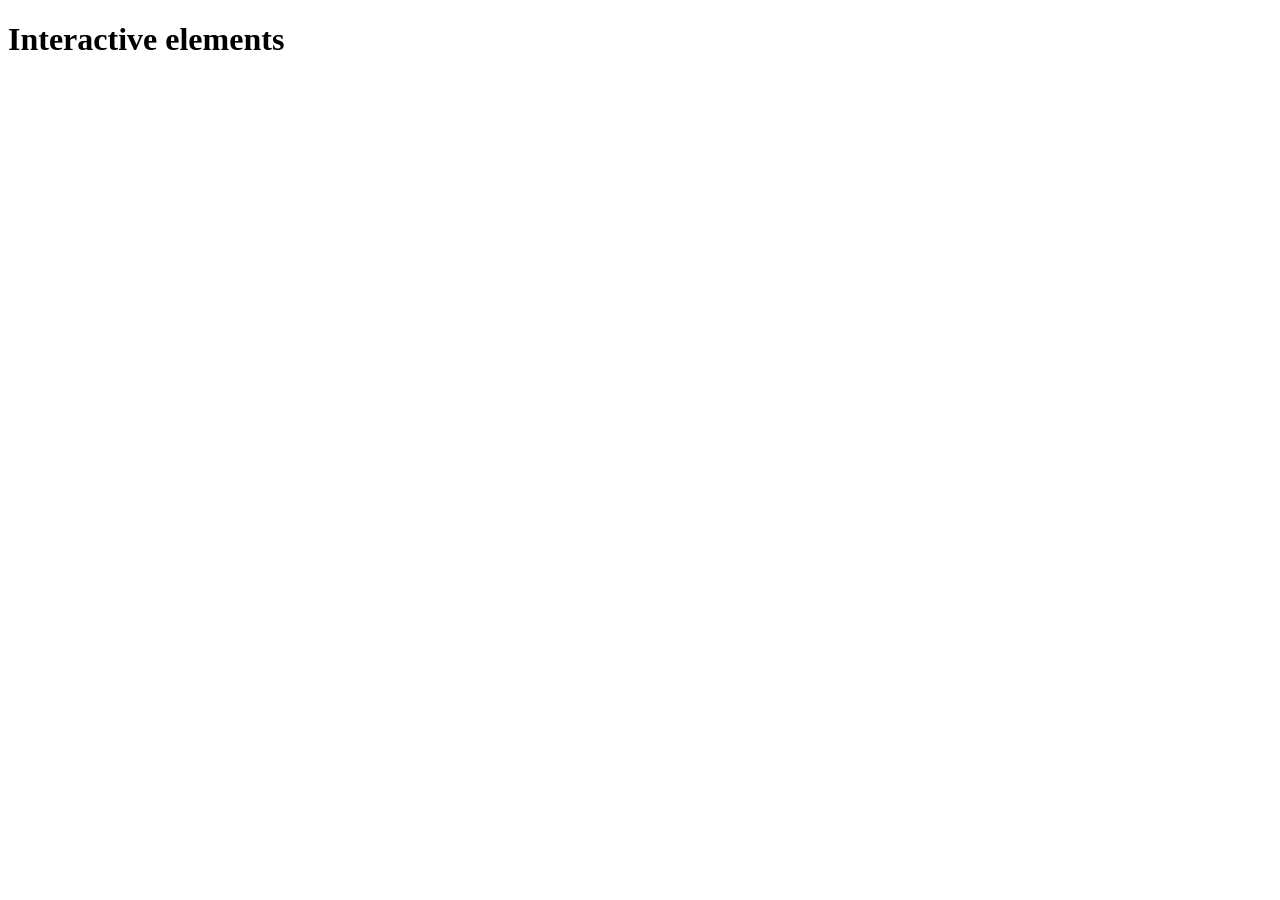
==== interactive/index.html @ 84c5eb06 "Interactive page" ====
<!DOCTYPE html>
<html lang="en">
<head>
  <meta charset="UTF-8">
  <meta name="viewport" content="width=<device-width>, initial-scale=1.0">
  <title>Document</title>
</head>
<body>
  <h1>Interactive elements</h1>
</body>
</html>
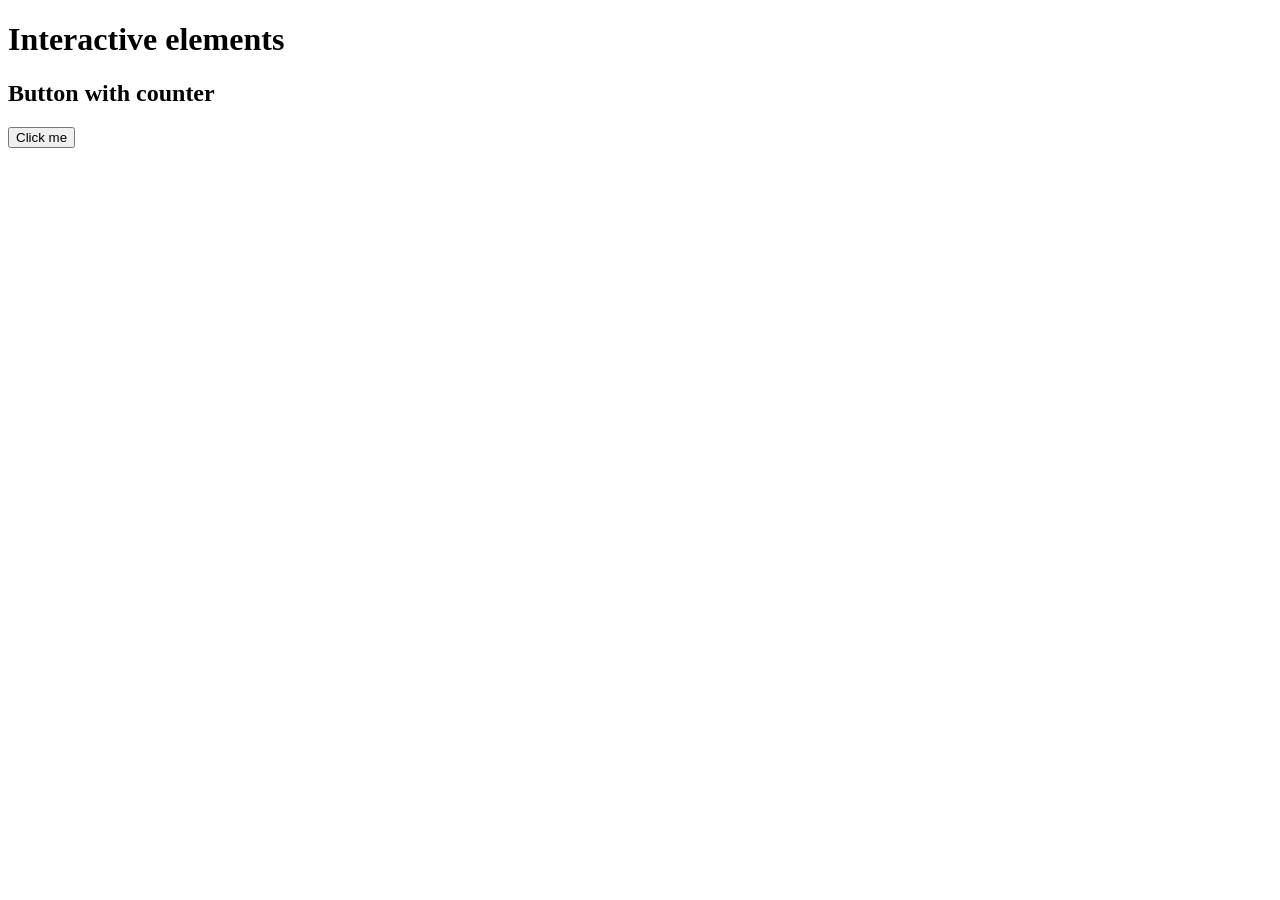
==== commit b927c7dd: "Interactive script" ====
--- a/interactive/index.html
+++ b/interactive/index.html
@@ -7,5 +7,11 @@
 </head>
 <body>
   <h1>Interactive elements</h1>
+  <h2>Button with counter</h2>
+  <div>
+    <p id="counter"></p>
+    <button onclick="buttonClicked()">Click me</button>
+  </div>
+  <script src="./script.js" />
 </body>
 </html>
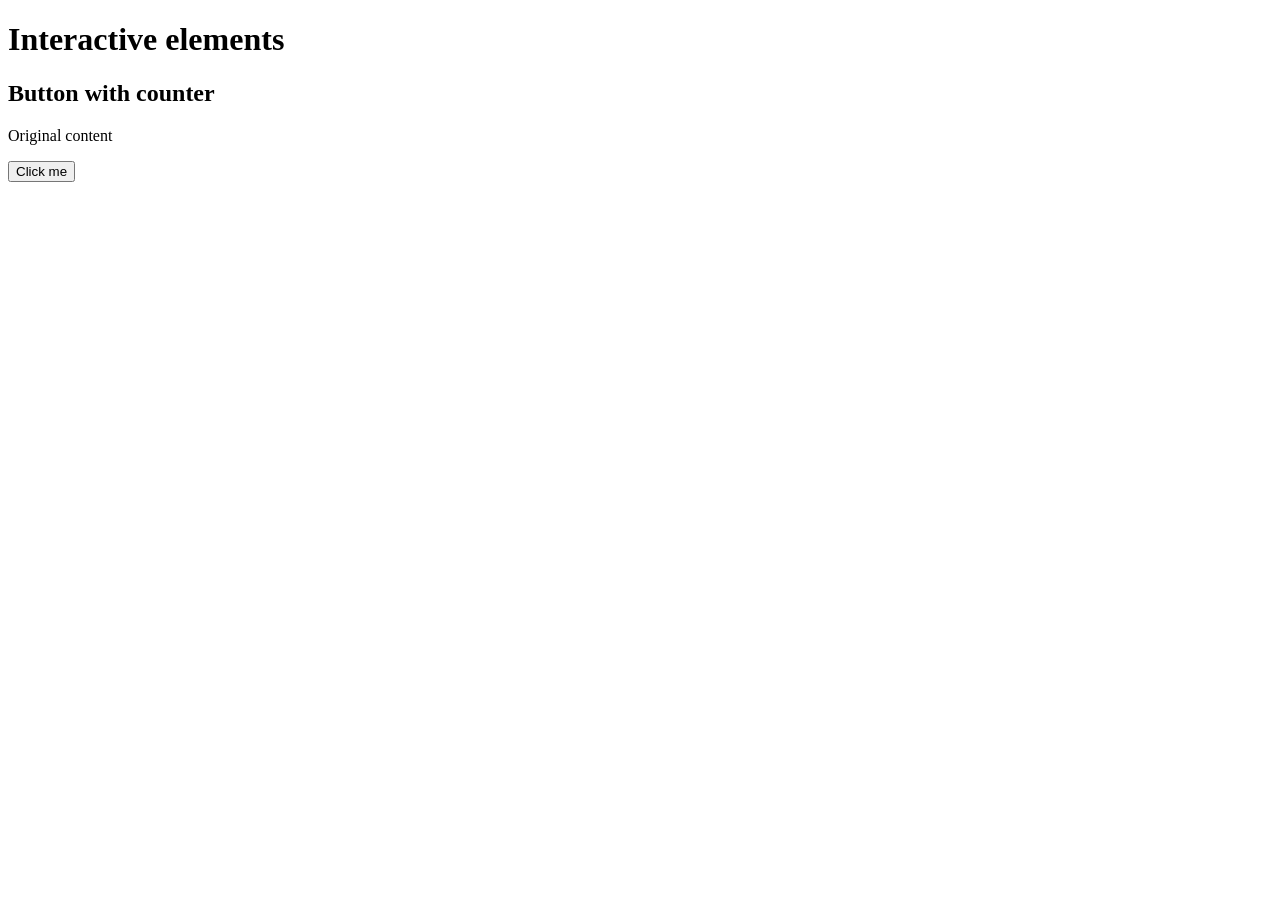
==== commit 5fde76a3: "Count working" ====
--- a/interactive/index.html
+++ b/interactive/index.html
@@ -9,7 +9,7 @@
   <h1>Interactive elements</h1>
   <h2>Button with counter</h2>
   <div>
-    <p id="counter"></p>
+    <p id="counter">Original content</p>
     <button onclick="buttonClicked()">Click me</button>
   </div>
   <script src="./script.js" />
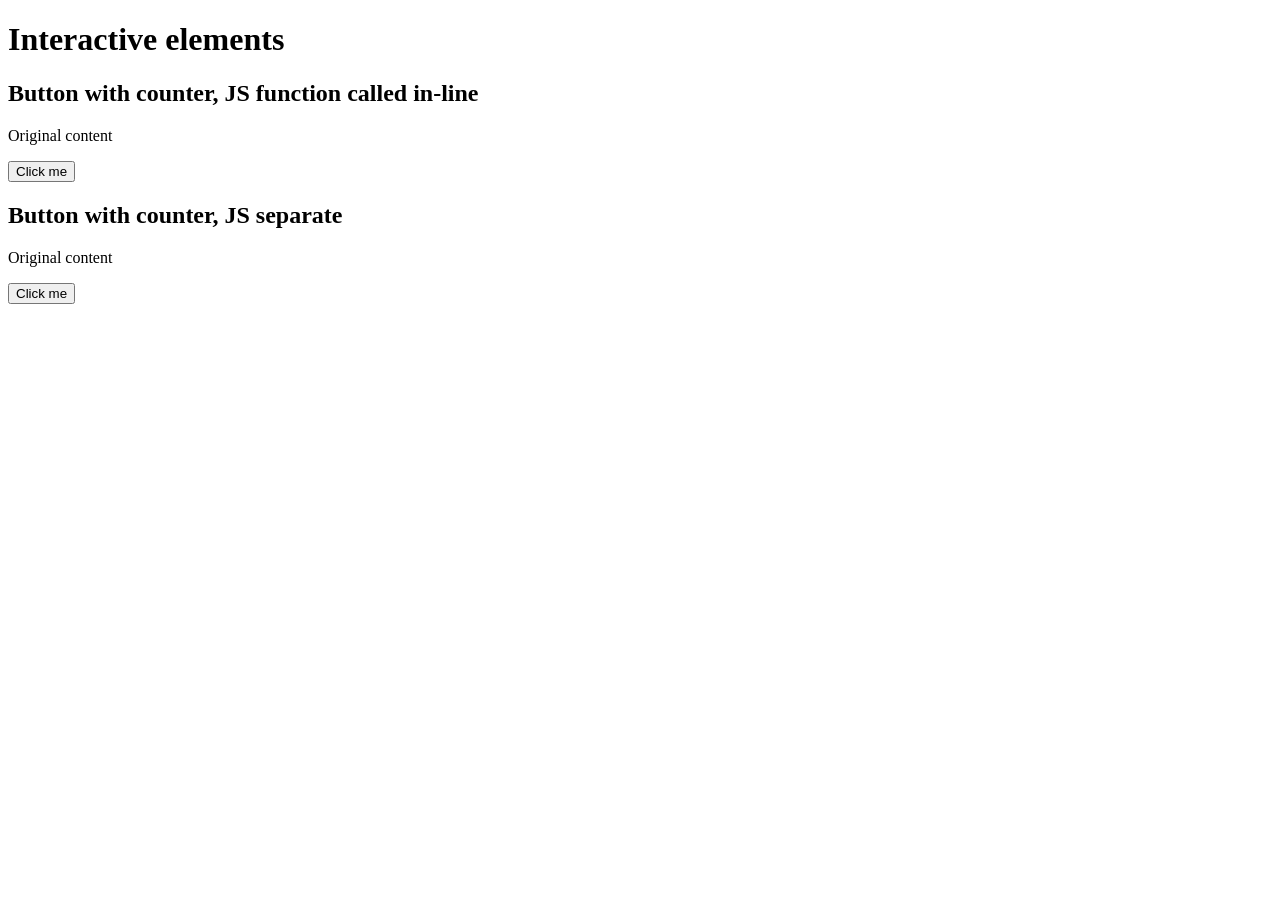
==== commit 12b3ff5e: "Second counter with JS separate" ====
--- a/interactive/index.html
+++ b/interactive/index.html
@@ -7,11 +7,16 @@
 </head>
 <body>
   <h1>Interactive elements</h1>
-  <h2>Button with counter</h2>
+  <h2>Button with counter, JS function called in-line</h2>
   <div>
     <p id="counter">Original content</p>
     <button onclick="buttonClicked()">Click me</button>
   </div>
+  <h2>Button with counter, JS separate</h2>
+  <div>
+    <p id="counter-js-separate">Original content</p>
+    <button id="counter-button-js-separate">Click me</button>
+  </div>
   <script src="./script.js" />
 </body>
 </html>
